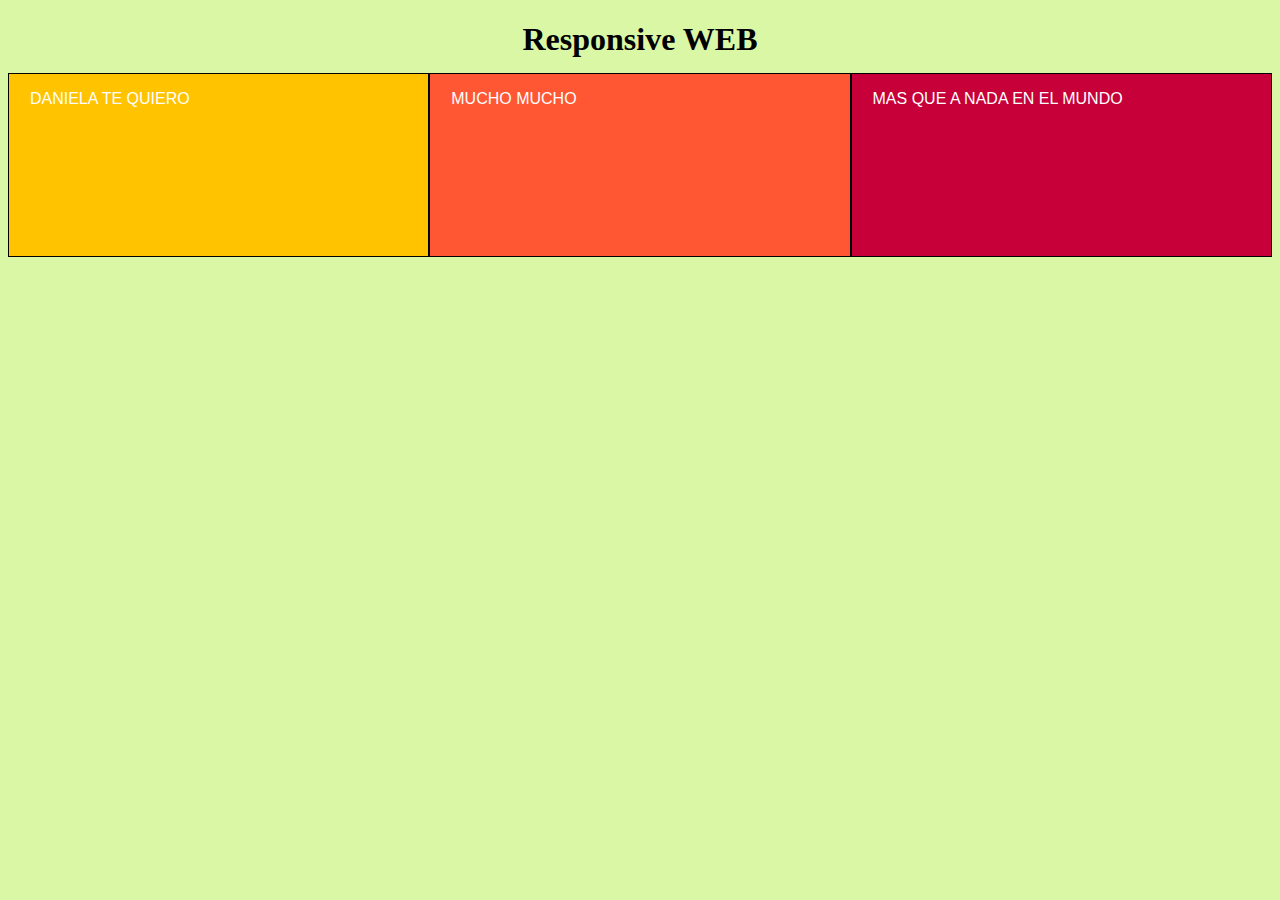
==== module2-solution/index.html @ 87be4331 "Primer examen de coursera html+css+js" ====
<!DOCTYPE html>
<html lang="en">
<head>
    <meta charset="UTF-8">
    <meta name="viewport" content="width=device-width, initial-scale=1.0">
    <link rel="stylesheet" href="css/responsive_style.css">
    <title>Responsive Content </title>
</head>
<body>
    <h1>Responsive WEB</h1>
    <div class="row">
        <div class="col-lg-1 col-md-1 col-sm-1">
            <p>
            DANIELA TE QUIERO
            </p>
        </div>
        <div class="col-lg-2 col-md-2 col-sm-2">
            <p>
            MUCHO MUCHO
            </p>
        </div>
        <div class="col-lg-3 col-md-3 col-sm-3">
            <p>
            MAS QUE A NADA EN EL MUNDO
            </p>
        </div>
    </div>
</body>
</html>
---- module2-solution/css/responsive_style.css ----
* {
    box-sizing: border-box;
}
body{
    background-color:  #DAF7A6 ;
}
h1{
    margin-bottom: 15px;
    text-align: center;
}
p {
    /* border: 1px solid black; */
    /* background-color: rgb(177, 177, 177); */
    width: 90%;
    height: 150px;
    margin-right: auto;
    margin-left: auto;
    font-family: sans-serif;
    color: white;
}
.row{
    /* border: 2px solid rgb(255, 0, 0); */
    width: 100%;
}
div>div:nth-child(1){
    background-color: #FFC300;
} 
div>div:nth-child(2){
    background-color: #FF5733;
}
div>div:nth-child(3){
    background-color: #C70039;
}
@media (min-width:992px){
    .col-lg-1, .col-lg-2, .col-lg-3{
        float: left;
        border: 1px solid black;
    }
    .col-lg-1{
        width: 33.33%;
    }
    .col-lg-2{
        width: 33.33%;
    }
    .col-lg-3{
        width: 33.33%;
    }
}
@media (min-width: 768px) and (max-width:991px){
    .col-md-1, .col-md-2, .col-md-3{
        float: left;
        border: 1px solid black;        
    }
    .col-md-1{
        width: 50%;
    }
    .col-md-2{
        width: 50%;
    }
    .col-md-3{
        width: 100%;
    }
}
@media (max-width: 767px) {
    .col-sm-1, .col-sm-2, .col-sm-3 {
        float: none;
        width: 100%;
        border: 1px solid black;
    }
}
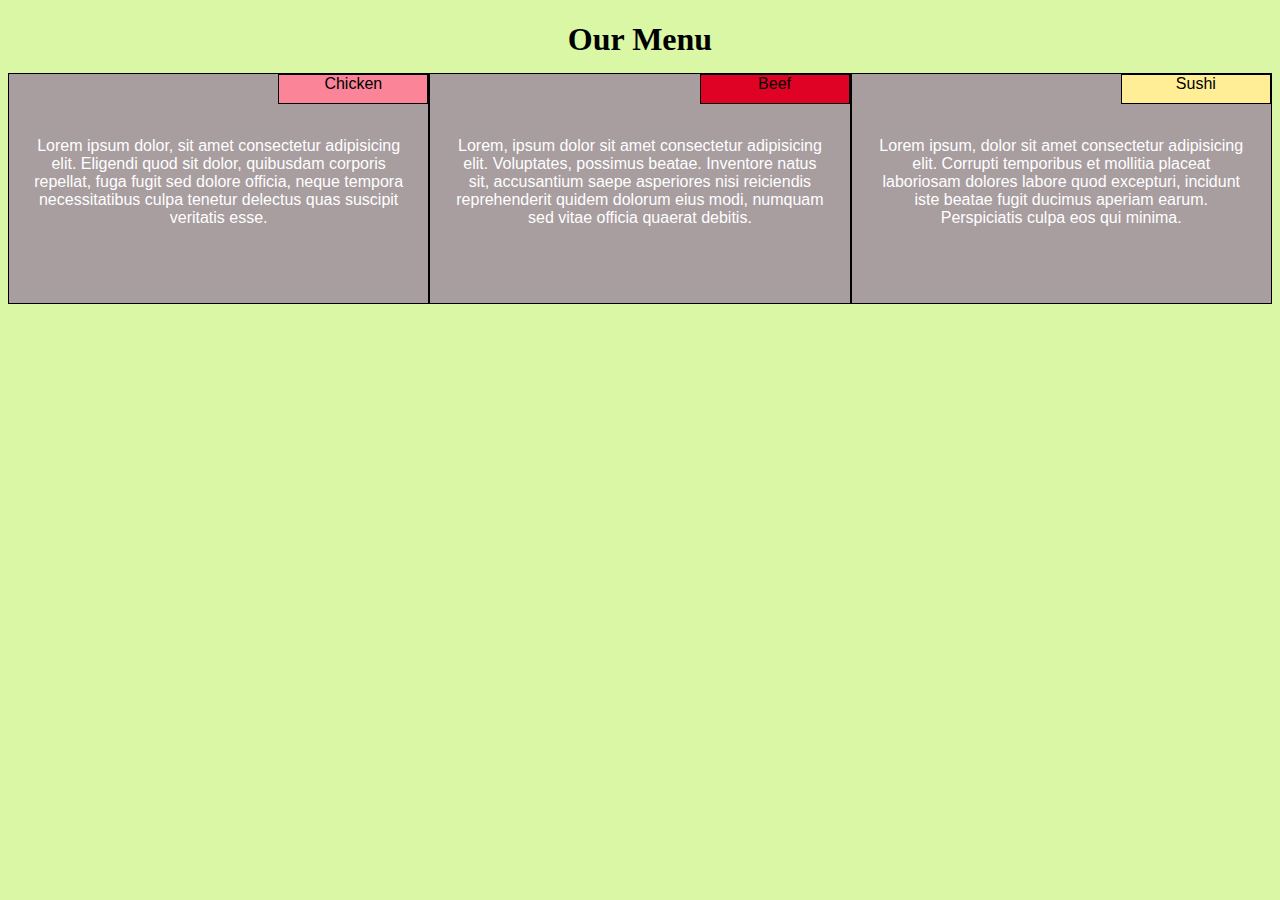
==== commit acddc499: "ultimos cambios del examen" ====
--- a/module2-solution/index.html
+++ b/module2-solution/index.html
@@ -7,21 +7,30 @@
     <title>Responsive Content </title>
 </head>
 <body>
-    <h1>Responsive WEB</h1>
+    <h1>Our Menu</h1>
     <div class="row">
         <div class="col-lg-1 col-md-1 col-sm-1">
+            <div>
+                <p class="menu" style="background-color: #FB8498;">Chicken</p>
+            </div>
             <p>
-            DANIELA TE QUIERO
+            Lorem ipsum dolor, sit amet consectetur adipisicing elit. Eligendi quod sit dolor, quibusdam corporis repellat, fuga fugit sed dolore officia, neque tempora necessitatibus culpa tenetur delectus quas suscipit veritatis esse.
             </p>
         </div>
         <div class="col-lg-2 col-md-2 col-sm-2">
+            <div>
+                <p class="menu" style="background-color: #E00225;">Beef</p>
+            </div>
             <p>
-            MUCHO MUCHO
+            Lorem, ipsum dolor sit amet consectetur adipisicing elit. Voluptates, possimus beatae. Inventore natus sit, accusantium saepe asperiores nisi reiciendis reprehenderit quidem dolorum eius modi, numquam sed vitae officia quaerat debitis.
             </p>
         </div>
         <div class="col-lg-3 col-md-3 col-sm-3">
+            <div>
+                <p class="menu" style="background-color: #FFEE96;">Sushi</p>
+            </div>
             <p>
-            MAS QUE A NADA EN EL MUNDO
+            Lorem ipsum, dolor sit amet consectetur adipisicing elit. Corrupti temporibus et mollitia placeat laboriosam dolores labore quod excepturi, incidunt iste beatae fugit ducimus aperiam earum. Perspiciatis culpa eos qui minima.
             </p>
         </div>
     </div>
--- a/module2-solution/css/responsive_style.css
+++ b/module2-solution/css/responsive_style.css
@@ -1,70 +1,90 @@
 * {
     box-sizing: border-box;
 }
-body{
-    background-color:  #DAF7A6 ;
+
+body {
+    background-color: #DAF7A6;
 }
-h1{
+
+h1 {
     margin-bottom: 15px;
     text-align: center;
 }
+
 p {
-    /* border: 1px solid black; */
-    /* background-color: rgb(177, 177, 177); */
     width: 90%;
     height: 150px;
+    margin-top: 15%;
     margin-right: auto;
     margin-left: auto;
     font-family: sans-serif;
     color: white;
+    text-align: center;
 }
-.row{
-    /* border: 2px solid rgb(255, 0, 0); */
+
+.row {
     width: 100%;
 }
-div>div:nth-child(1){
-    background-color: #FFC300;
-} 
-div>div:nth-child(2){
-    background-color: #FF5733;
+
+.col-lg-1, .col-lg-2, .col-lg-3, 
+.col-md-1, .col-md-2, .col-md-3, 
+.col-sm-1, .col-sm-2, .col-sm-3 {
+    position: relative;
 }
-div>div:nth-child(3){
-    background-color: #C70039;
+
+div>div {
+    background-color: #A89D9F
 }
-@media (min-width:992px){
-    .col-lg-1, .col-lg-2, .col-lg-3{
+
+.menu {
+    position: absolute;
+    width: 150px;
+    height: 30px;
+    top: 0;
+    right: 0;
+    margin: 0;
+    padding: 0px;
+    background-color: yellow;
+    border: 1px solid black;
+    color: black;
+}
+
+@media (min-width: 992px) {
+    .col-lg-1, .col-lg-2, .col-lg-3 {
         float: left;
         border: 1px solid black;
     }
-    .col-lg-1{
+    .col-lg-1 {
         width: 33.33%;
     }
-    .col-lg-2{
+    .col-lg-2 {
         width: 33.33%;
     }
-    .col-lg-3{
+    .col-lg-3 {
         width: 33.33%;
     }
 }
-@media (min-width: 768px) and (max-width:991px){
-    .col-md-1, .col-md-2, .col-md-3{
+
+@media (min-width: 768px) and (max-width: 991px) {
+    .col-md-1, .col-md-2, .col-md-3 {
         float: left;
-        border: 1px solid black;        
+        border: 1px solid black;
     }
-    .col-md-1{
+    .col-md-1 {
         width: 50%;
     }
-    .col-md-2{
+    .col-md-2 {
         width: 50%;
     }
-    .col-md-3{
+    .col-md-3 {
         width: 100%;
     }
 }
+
 @media (max-width: 767px) {
     .col-sm-1, .col-sm-2, .col-sm-3 {
         float: none;
         width: 100%;
         border: 1px solid black;
     }
-}+}
